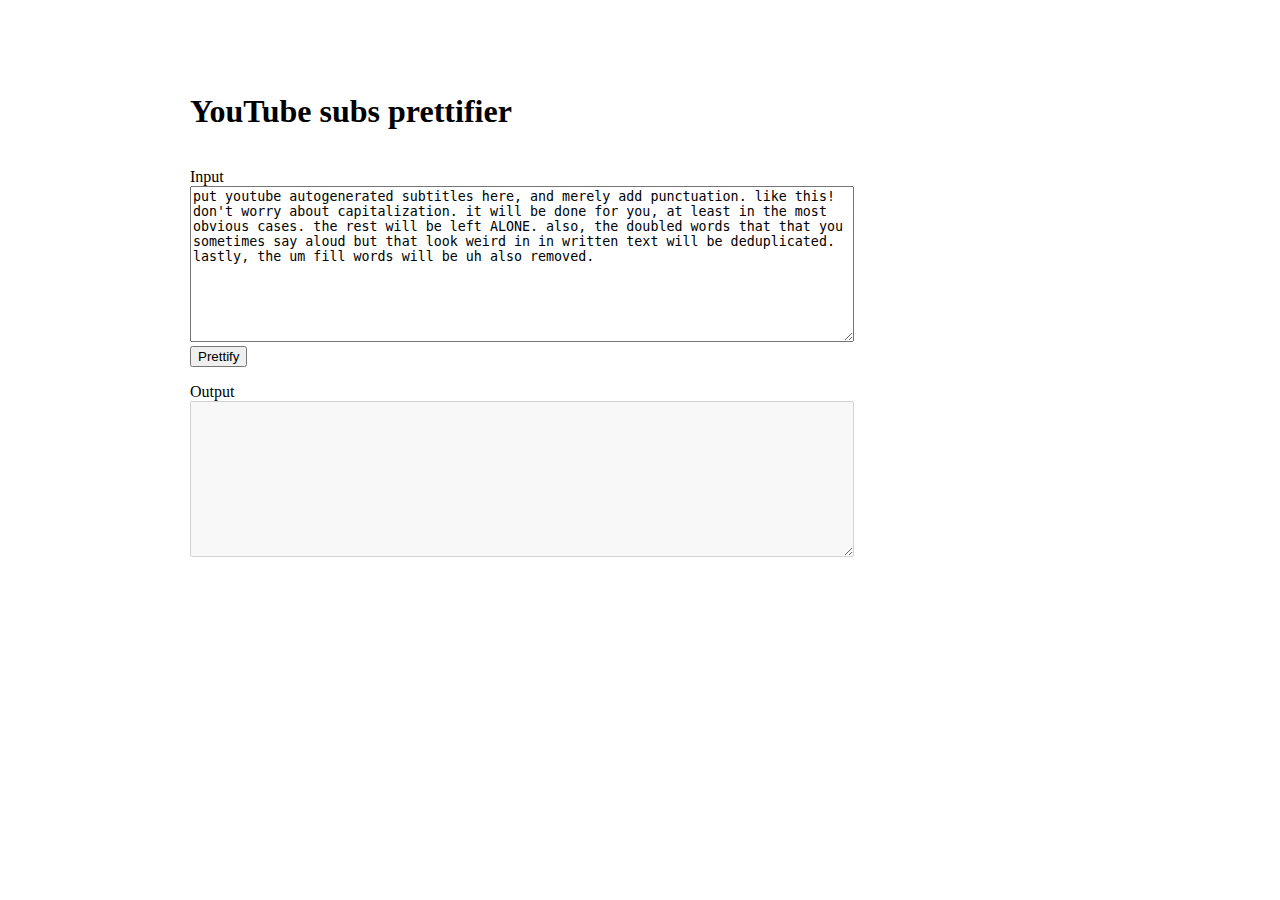
==== index.html @ a77d380a "Built web" ====
<!DOCTYPE html>

<html>
<head>
    <meta charset="utf-8">
    <meta http-equiv="X-UA-Compatible" content="IE=edge">
    <meta name="viewport" content="width=device-width, initial-scale=1.0">
    <meta name="scaffolded-by" content="https://github.com/dart-lang/sdk">
    <title>youtube_subs</title>
    <link rel="stylesheet" href="styles.css">
    <script defer src="main.dart.js"></script>
</head>

<body>
<div id="wrapper">
    <h1>YouTube subs prettifier</h1>

    <div class="row">
        <label for="input">Input</label>
        <textarea id="input"
                  cols="80" rows="10">put youtube autogenerated subtitles here, and merely add punctuation. like this! don't worry about capitalization. it will be done for you, at least in the most obvious cases. the rest will be left ALONE. also, the doubled words that that you sometimes say aloud but that look weird in in written text will be deduplicated. lastly, the um fill words will be uh also removed.</textarea>
        <button id="submit">Prettify</button>
    </div>
    <div class="row">
        <label for="output">Output</label>
        <textarea id="output"
                  cols="80" rows="10" disabled></textarea>
    </div>

</div>
</body>
</html>
---- styles.css ----
html, body {
}

#wrapper {
    max-width: 900px;
    margin: 0 auto;
    padding: 5vw;
}

.row {
    padding-top: 1em;
}

.row label {
    display: block;
}

.row button {
    display: block;
}
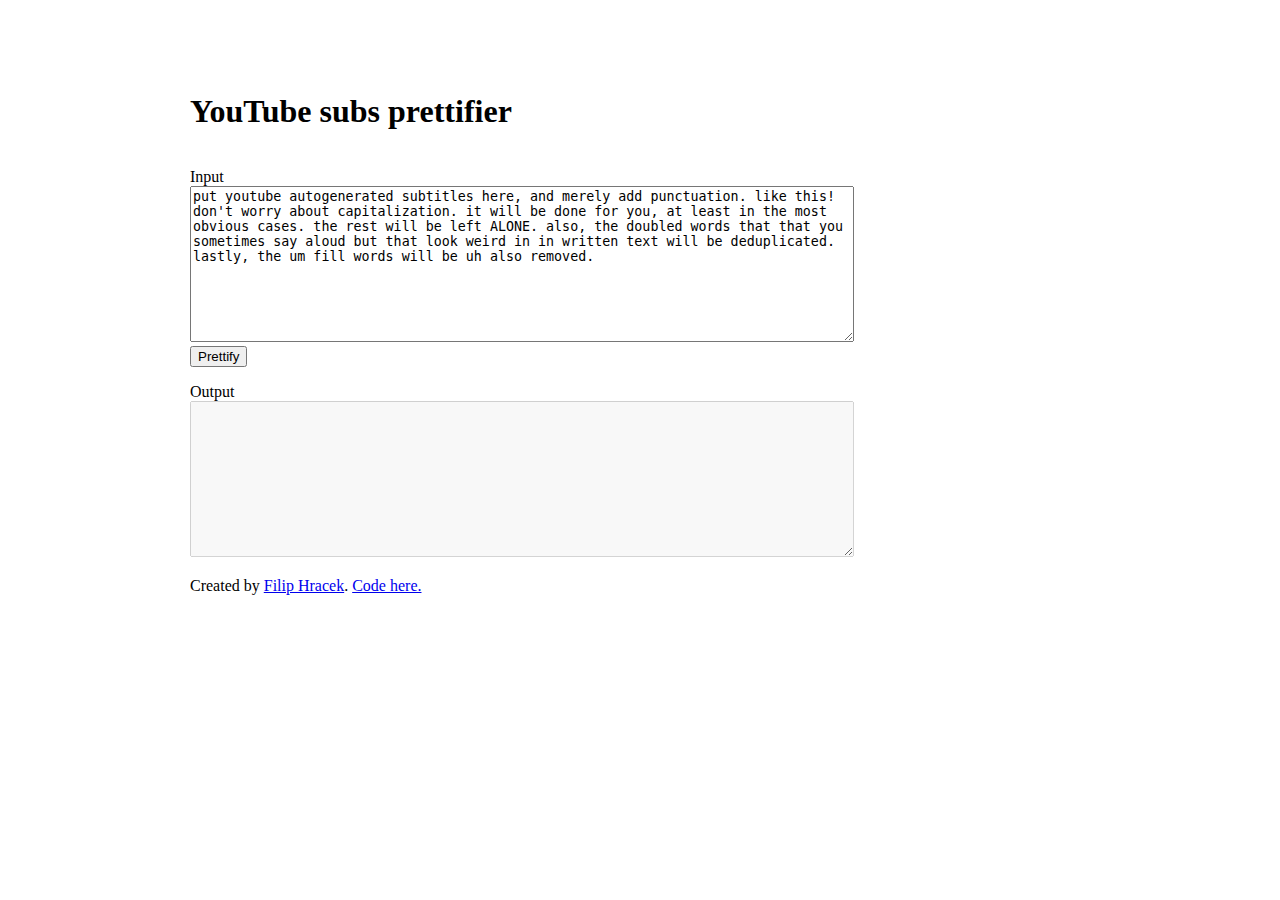
==== commit 32f40032: "Built web" ====
--- a/index.html
+++ b/index.html
@@ -1,6 +1,6 @@
 <!DOCTYPE html>
 
-<html>
+<html lang="en">
 <head>
     <meta charset="utf-8">
     <meta http-equiv="X-UA-Compatible" content="IE=edge">
@@ -27,6 +27,10 @@
                   cols="80" rows="10" disabled></textarea>
     </div>
 
+    <p>
+        Created by <a href="https://filiph.net/">Filip Hracek</a>.
+        <a href="https://github.com/filiph/youtube_subs">Code here.</a>
+    </p>
 </div>
 </body>
 </html>
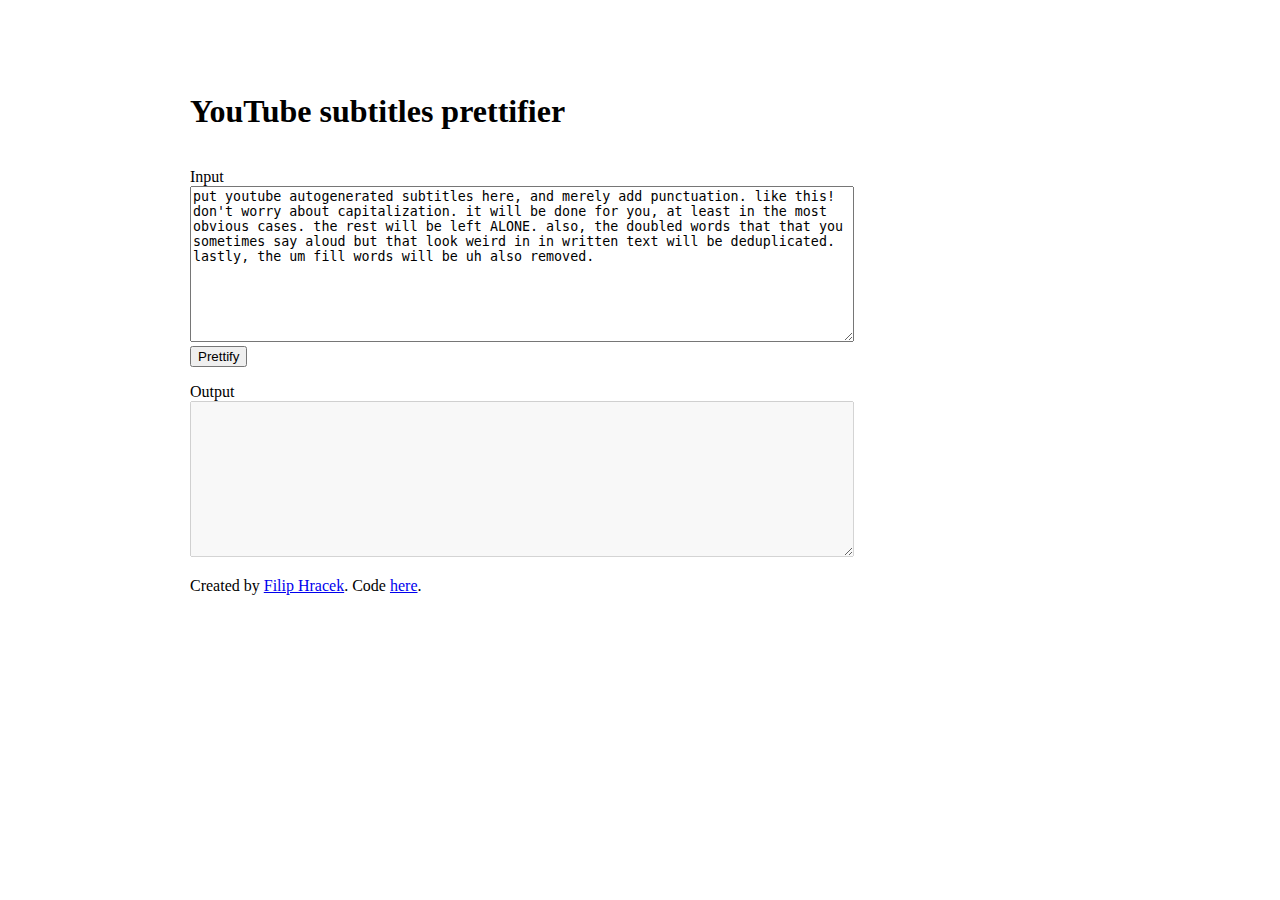
==== commit 5cf3e616: "Built web" ====
--- a/index.html
+++ b/index.html
@@ -6,14 +6,14 @@
     <meta http-equiv="X-UA-Compatible" content="IE=edge">
     <meta name="viewport" content="width=device-width, initial-scale=1.0">
     <meta name="scaffolded-by" content="https://github.com/dart-lang/sdk">
-    <title>youtube_subs</title>
+    <title>YouTube subtitles prettifier</title>
     <link rel="stylesheet" href="styles.css">
     <script defer src="main.dart.js"></script>
 </head>
 
 <body>
 <div id="wrapper">
-    <h1>YouTube subs prettifier</h1>
+    <h1>YouTube subtitles prettifier</h1>
 
     <div class="row">
         <label for="input">Input</label>
@@ -29,7 +29,7 @@
 
     <p>
         Created by <a href="https://filiph.net/">Filip Hracek</a>.
-        <a href="https://github.com/filiph/youtube_subs">Code here.</a>
+        Code <a href="https://github.com/filiph/youtube_subs">here</a>.
     </p>
 </div>
 </body>
